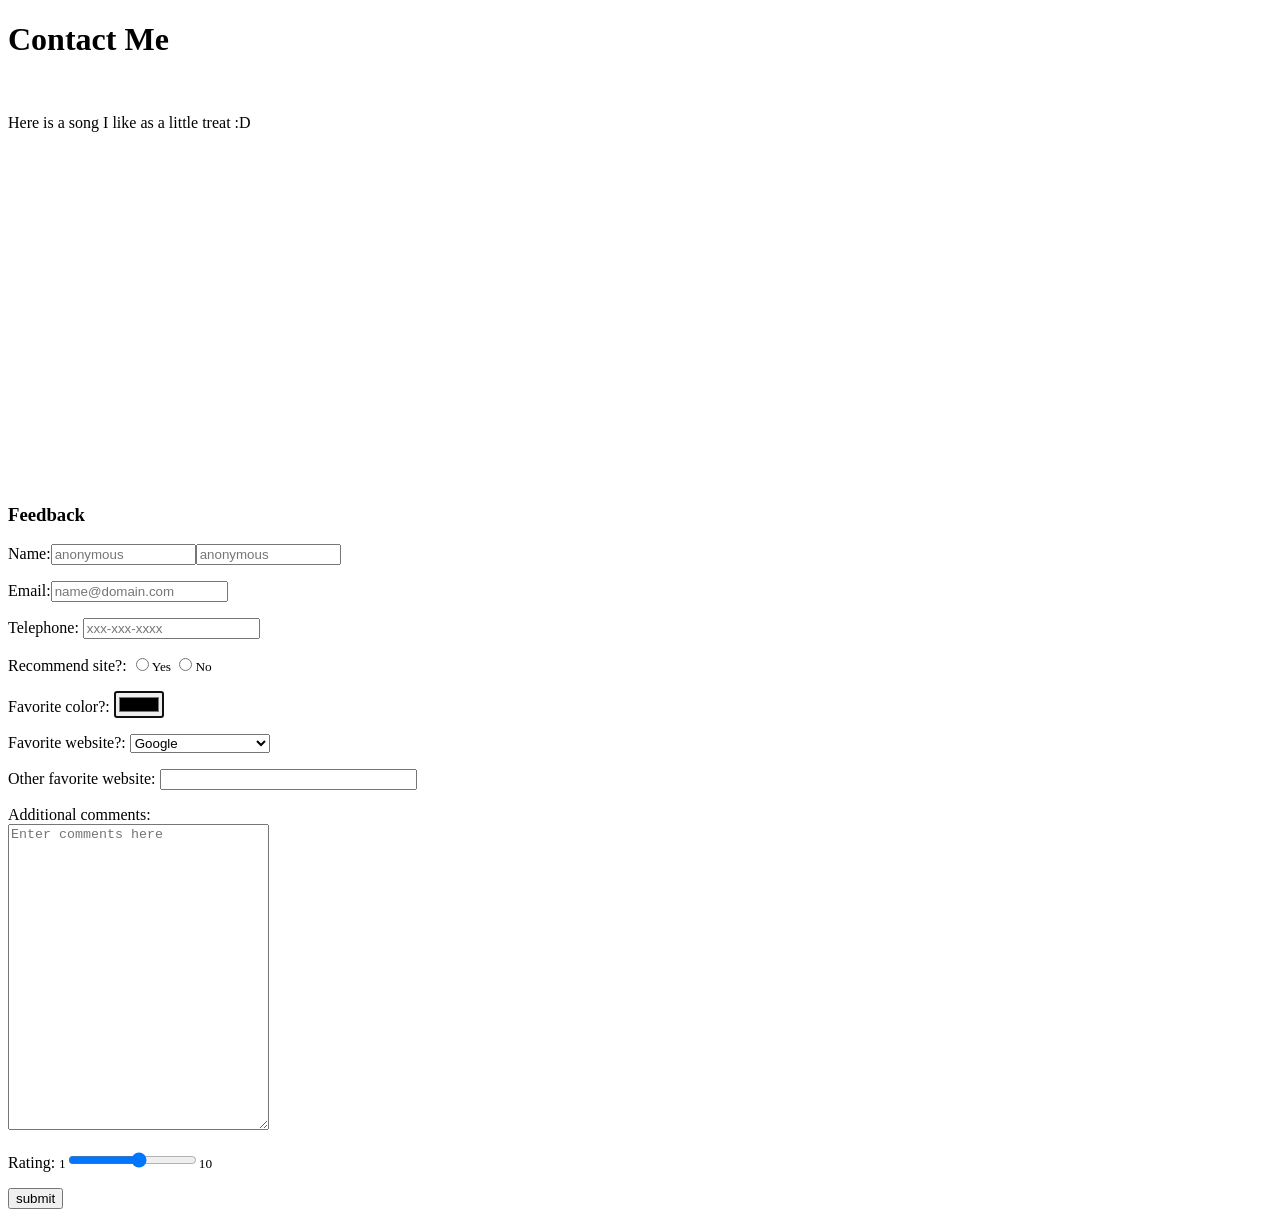
==== contactMe.html @ 4b27ec9d "contactPage" ====
<!DOCTYPE html>
<html>
    <head> 
        <title>CSCI225 Contact Me - caleb storm</title>
        <h1>Contact Me </h1> <br> 
    </head>
    <body>
        <p>Here is a song I like as a little treat :D</p>
        <!--embed video -->
        <iframe width="560" height="315" src="https://www.youtube-nocookie.com/embed/ijOWsZgmLhg?si=gHVV1FrFfXXywnJh&amp;controls=0" title="YouTube video player" frameborder="0" allow="accelerometer; autoplay; clipboard-write; encrypted-media; gyroscope; picture-in-picture; web-share" referrerpolicy="strict-origin-when-cross-origin"  allowfullscreen></iframe>
        <br> <br> 
        <!--form with username, first+last names, email, site recommend radio, 
        favorite website selection box, rating range element, additional comment textbox, 
        and submit+ 3+ other elements -->
        <div class="feedback">
            <form action="contactMe.php">
                <h3>Feedback</h3>
                <p>Name:<input type="text" name="fname" size="16" maxlength="16" placeholder="anonymous" required><input type="text" name="lname" size="16" maxlength="16" placeholder="anonymous" required></p>
                <p>Email:<input type="email" name="mail" id="email" placeholder="name@domain.com" required></p>
                <p>Telephone: <input type="tel"  name="phonenumber" placeholder="xxx-xxx-xxxx" pattern="\d{3}-\d{3}-\d{4}"></p>
                <p>Recommend site?: <input type="radio" name="recommend" id="Yes"><small>Yes </small><input type="radio" name="recommend" id="No"><small>No </small></p>
                <p>Favorite color?: <input type="color" name="selectcolor" autofocus></p>
                <p>Favorite website?: <select size="1" name="selectsite" id="selectsite">
                    <option value="google">Google</option>
                    <option value="facebook">Facebook</option>
                    <option value="twitter">Twitter</option>
                    <option value="time">Time</option>
                    <option value="other">Other (Enter Below)</option>
                </select></p>
                <p>Other favorite website: <input type="text" name="userfavsite" size="30" maxlength="30"></p>
                <p>Additional comments:<br><textarea name="comment" id="comment" cols="30" rows="20" placeholder="Enter comments here"></textarea></p>
                <p>Rating: <small>1</small><input type="range" name="rating" id="rating" min="1" max="10"><small>10</small></p>
                <p><input type="submit" value="submit"></p>
            </form>
        </div>
    </body>
</html>
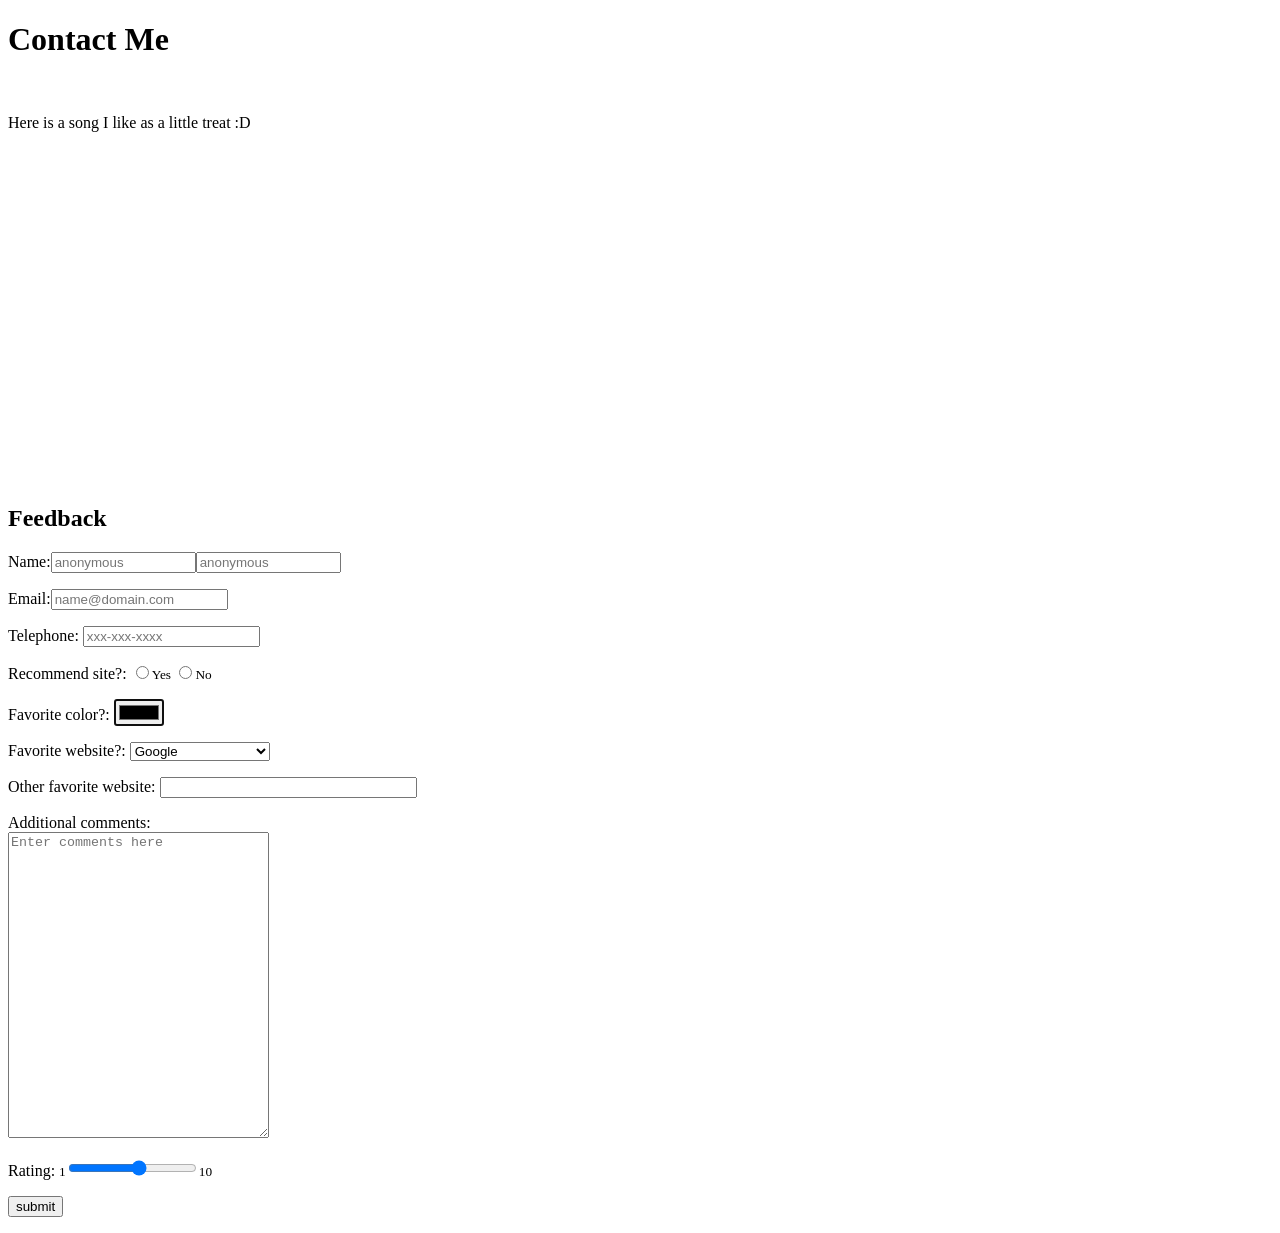
==== commit 1e9ee3d5: "validator corrections" ====
--- a/contactMe.html
+++ b/contactMe.html
@@ -1,5 +1,5 @@
-<!DOCTYPE html>
-<html>
+<!DOCTYPE html >
+<html lang="en">
     <head> 
         <title>CSCI225 Contact Me - caleb storm</title>
         <h1>Contact Me </h1> <br> 
@@ -14,7 +14,7 @@
         and submit+ 3+ other elements -->
         <div class="feedback">
             <form action="contactMe.php">
-                <h3>Feedback</h3>
+                <h2>Feedback</h2>
                 <p>Name:<input type="text" name="fname" size="16" maxlength="16" placeholder="anonymous" required><input type="text" name="lname" size="16" maxlength="16" placeholder="anonymous" required></p>
                 <p>Email:<input type="email" name="mail" id="email" placeholder="name@domain.com" required></p>
                 <p>Telephone: <input type="tel"  name="phonenumber" placeholder="xxx-xxx-xxxx" pattern="\d{3}-\d{3}-\d{4}"></p>
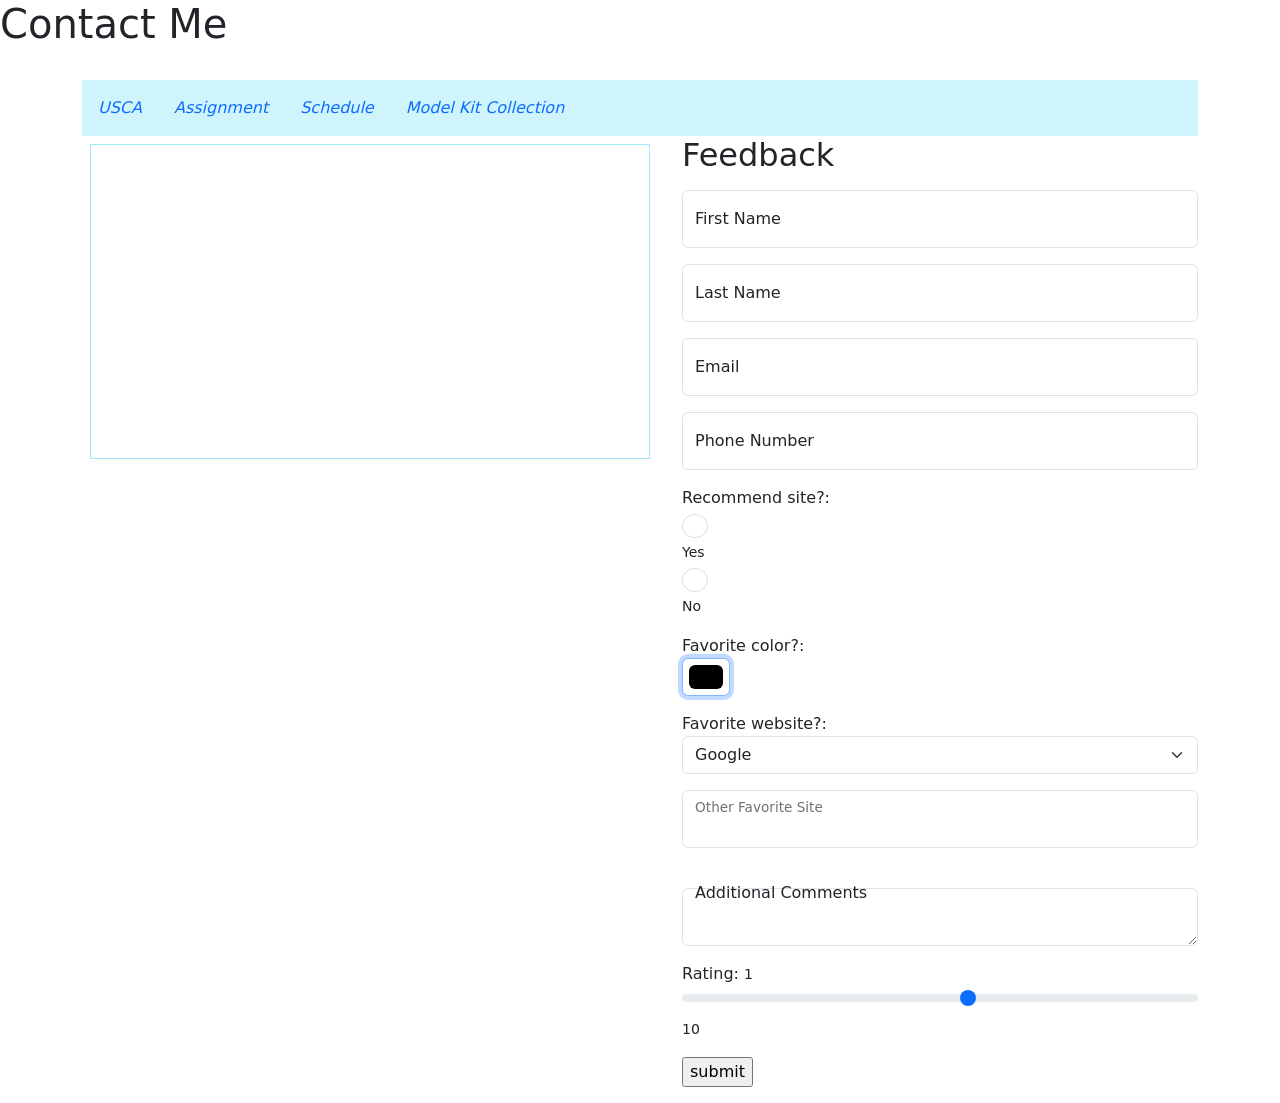
==== commit 72e8db36: "pre-assignment3" ====
--- a/contactMe.html
+++ b/contactMe.html
@@ -3,35 +3,95 @@
     <head> 
         <title>CSCI225 Contact Me - caleb storm</title>
         <h1>Contact Me </h1> <br> 
+        <link href="https://cdn.jsdelivr.net/npm/bootstrap@5.3.8/dist/css/bootstrap.min.css" rel="stylesheet" integrity="sha384-sRIl4kxILFvY47J16cr9ZwB07vP4J8+LH7qKQnuqkuIAvNWLzeN8tE5YBujZqJLB" crossorigin="anonymous">
     </head>
     <body>
-        <p>Here is a song I like as a little treat :D</p>
+        <div class="container">
+
+            <div class="row">
+            <div class="col">
+            <nav class="col navbar bg-info-subtle" > <h4 class="collapse">vvv Useful Links vvv</h4> <ul class="nav">
+                <li class="nav-item fst-italic"><a class="nav-link" href="https://www.usca.edu">USCA</a></li>
+                <li class="nav-item fst-italic"><a class="nav-link" href="#assignment">Assignment</a></li>
+                <li class="nav-item fst-italic"><a class="nav-link" href="#schedule">Schedule</a></li>
+                <li class="nav-item fst-italic"><a class="nav-link" href="https://www.gunplacentral.com/profile/storminatorzz">Model Kit Collection</a></li>
+            </ul></nav>
+            </div><!--column end-->
+            </div><!--row end-->
+        
+        <div class="row">
+        <div class="col">
         <!--embed video -->
-        <iframe width="560" height="315" src="https://www.youtube-nocookie.com/embed/ijOWsZgmLhg?si=gHVV1FrFfXXywnJh&amp;controls=0" title="YouTube video player" frameborder="0" allow="accelerometer; autoplay; clipboard-write; encrypted-media; gyroscope; picture-in-picture; web-share" referrerpolicy="strict-origin-when-cross-origin"  allowfullscreen></iframe>
+        <iframe class="border border-info-subtle m-2" width="560" height="315" src="https://www.youtube-nocookie.com/embed/ijOWsZgmLhg?si=gHVV1FrFfXXywnJh&amp;controls=0" title="YouTube video player" frameborder="0" allow="accelerometer; autoplay; clipboard-write; encrypted-media; gyroscope; picture-in-picture; web-share" referrerpolicy="strict-origin-when-cross-origin"  allowfullscreen></iframe>
         <br> <br> 
+        </div><!--column end-->
+        <div class="col">
+
         <!--form with username, first+last names, email, site recommend radio, 
         favorite website selection box, rating range element, additional comment textbox, 
         and submit+ 3+ other elements -->
         <div class="feedback">
-            <form action="contactMe.php">
+            <form action="feedback.php">
                 <h2>Feedback</h2>
-                <p>Name:<input type="text" name="fname" size="16" maxlength="16" placeholder="anonymous" required><input type="text" name="lname" size="16" maxlength="16" placeholder="anonymous" required></p>
-                <p>Email:<input type="email" name="mail" id="email" placeholder="name@domain.com" required></p>
-                <p>Telephone: <input type="tel"  name="phonenumber" placeholder="xxx-xxx-xxxx" pattern="\d{3}-\d{3}-\d{4}"></p>
-                <p>Recommend site?: <input type="radio" name="recommend" id="Yes"><small>Yes </small><input type="radio" name="recommend" id="No"><small>No </small></p>
-                <p>Favorite color?: <input type="color" name="selectcolor" autofocus></p>
-                <p>Favorite website?: <select size="1" name="selectsite" id="selectsite">
-                    <option value="google">Google</option>
-                    <option value="facebook">Facebook</option>
-                    <option value="twitter">Twitter</option>
-                    <option value="time">Time</option>
-                    <option value="other">Other (Enter Below)</option>
-                </select></p>
-                <p>Other favorite website: <input type="text" name="userfavsite" size="30" maxlength="30"></p>
-                <p>Additional comments:<br><textarea name="comment" id="comment" cols="30" rows="20" placeholder="Enter comments here"></textarea></p>
-                <p>Rating: <small>1</small><input type="range" name="rating" id="rating" min="1" max="10"><small>10</small></p>
-                <p><input type="submit" value="submit"></p>
+                <p><div class="form-floating mb-3">
+                    <input class="form-control" type="text" name="fname" size="16" maxlength="16" placeholder="anonymous" required> 
+                    <label for="fname">First Name</label>
+                </div>
+                <div class="form-floating mb-3">
+                    <input class="form-control" type="text" name="lname" size="16" maxlength="16" placeholder="anonymous" required>
+                    <label for="lname">Last Name</label>
+                </div></p>
+                <p><div class="form-floating mb-3">
+                    <input class="form-control" type="email" name="mail" id="email" placeholder="name@domain.com" required>
+                    <label for="mail">Email</label>
+                </p></div>
+                <p><div class="form-floating mb-3">
+                    <input class="form-control" type="tel" name="phonenumber" placeholder="xxx-xxx-xxxx" pattern="\d{3}-\d{3}-\d{4}">
+                    <label for="phonenumber">Phone Number</label>
+                </div></p>
+                <p>
+                    Recommend site?: 
+                    <input class="form-check form-check-input form-check-label" type="radio" name="recommend" value="Yes"> <small>Yes </small>
+                    <input class="form-check form-check-input form-check-label" type="radio" name="recommend" value="No">  <small>No </small>
+                </p>
+                <p>
+                    Favorite color?: 
+                    <input class="form-control form-control-color" type="color" name="selectcolor" autofocus>
+                </p>
+                <p>
+                    Favorite website?: 
+                    <select class="form-select" size="1" name="selectsite" id="selectsite">
+                        <option value="google">Google</option>
+                        <option value="facebook">Facebook</option>
+                        <option value="twitter">Twitter</option>
+                        <option value="time">Time</option>
+                        <option value="other">Other (Enter Below)</option>
+                    </select>
+                </p>
+                <p><div class="form-floating mb-3">
+                    <input class="form-control" type="text" name="userfavsite" size="30" maxlength="30">
+                    <label for="userfavsite">Other Favorite Site</label>
+                </div></p>
+                <p><div class="form-floating">
+                    
+                    <br><textarea class="form-control" name="comment" id="comment" cols="30" rows="20" placeholder="Enter comments here"></textarea>
+                    <label for="comment">Additional Comments</label>
+                </div></p>
+                <p>
+                    Rating: <small>1</small>
+                    <input class="form-range" type="range" name="rating" id="rating" min="1" max="10">
+                    <small>10</small>
+                </p>
+                <p>
+                    <input type="submit" value="submit">
+                </p>
             </form>
         </div>
+
+        </div><!--column#2 close-->
+        </div><!--row#1 close-->
+        </div><!--container close-->
+        <!-- framework loaded before body ends-->
+        <script src="https://cdn.jsdelivr.net/npm/bootstrap@5.3.8/dist/js/bootstrap.bundle.min.js" integrity="sha384-FKyoEForCGlyvwx9Hj09JcYn3nv7wiPVlz7YYwJrWVcXK/BmnVDxM+D2scQbITxI" crossorigin="anonymous"></script>
     </body>
 </html>
